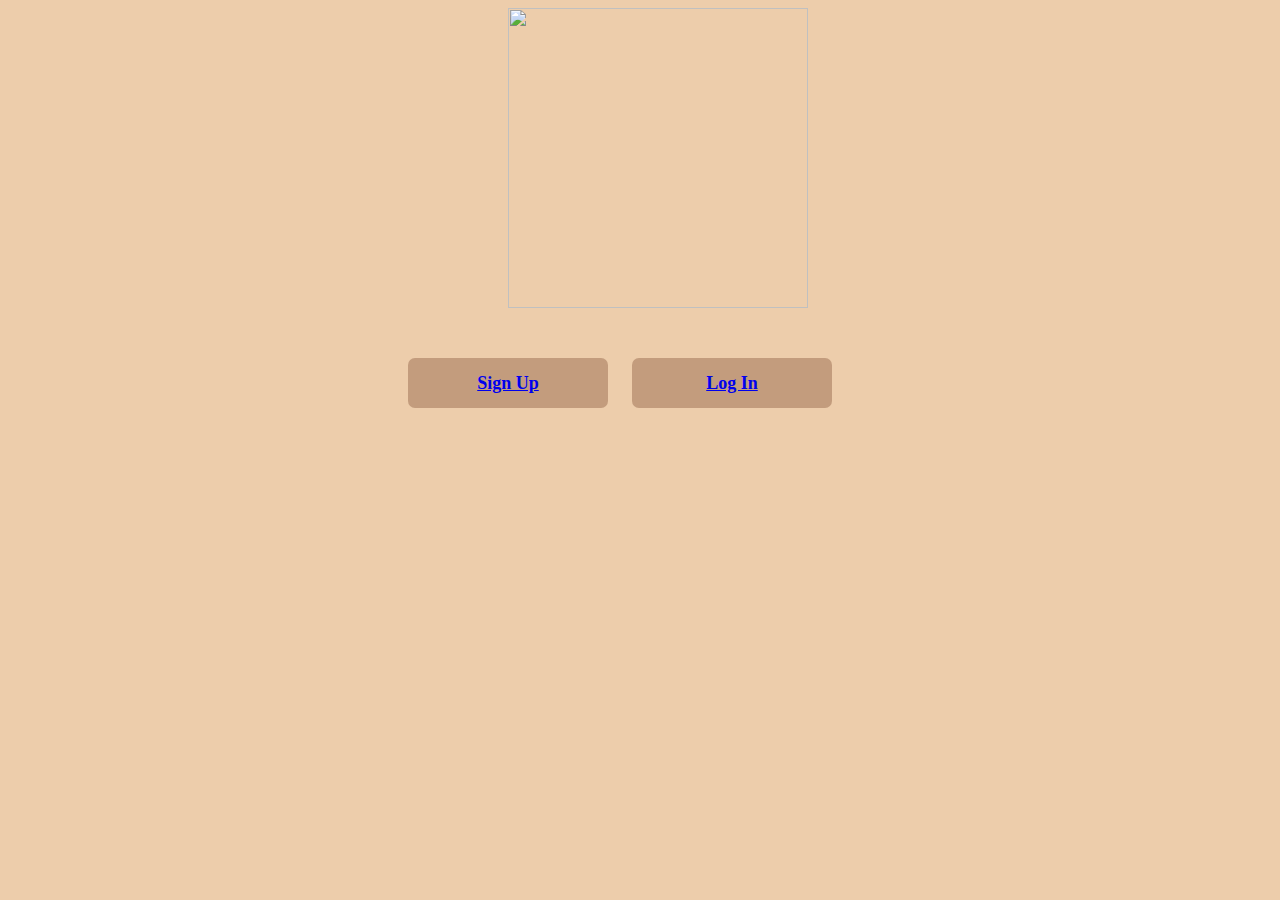
==== index.html @ 1c031376 "Merge pull request #1 from Nandanaanand5/Nandanaanand5-patch-1" ====
<!DOCTYPE html>
<html lang="en">
<head>
    <meta charset="UTF-8">
    <meta name="viewport" content="width=device-width, initial-scale=1.0">
    <title>Questo</title>
    <link rel="stylesheet" href="style.css" type="text/css">
</head>

<body style="background-color: rgb(237, 205, 171);">
   
    <img  class="image1" src="https://encrypted-tbn0.gstatic.com/images?q=tbn:ANd9GcQjYHK4uNbgpQfTmgcIhONgwsupbWpPRUOonw&usqp=CAU">
    <button style="margin-left: 400px" class="btn" type="button">
        <a href="sign.html">Sign Up</a>
    </button>
    <button style="margin-left: 20px" class="btn" type="button">
        <a href="form.html">Log In</a>
    </button>

    

    
    
</body>
</html>
---- style.css ----
.image1 {
    height: 300px;
    width: 300px;
    text-align: center;
    display: flex;
    justify-content: center;
    align-items: center;
    padding-left: 500px;
   
}
.btn{
    height:50px;
    width:200px;
    background-color: rgba(82, 27, 4, 0.272);
    border-radius: 7px;
    font-size:large;
    font-weight: bold;
    font-family:Great Vibes;
    text-emphasis-color: rgb(237, 205, 171);
  margin-top: 50px;
  margin-left: 300px;

}
.btn:hover{
    background:#ffff ;
}

input[type="text"],
input[type="password"] {
    width: 100%;
    padding: 10px;
    border: 1px solid #ccc;
    border-radius: 5px;
    font-size: 16px;
}

button {
    width: 100%;
    padding: 10px;
    background-color: #007BFF;
    border: none;
    border-radius: 5px;
    color: #fff;
    font-size: 16px;
    cursor: pointer;
    transition: background-color 0.3s;
}

button:hover {
    background-color: #0056b3;
}
#animated-logo {
    width: 250px; /* Set the width and height to match your logo's dimensions */
    height: 250px;
    animation: spin 2s linear infinite; /* Apply the animation */
}
.head
{
    text-align: center;
    margin-top: 0;
    font-weight: bolder;
    margin-left: 300px;
    

}
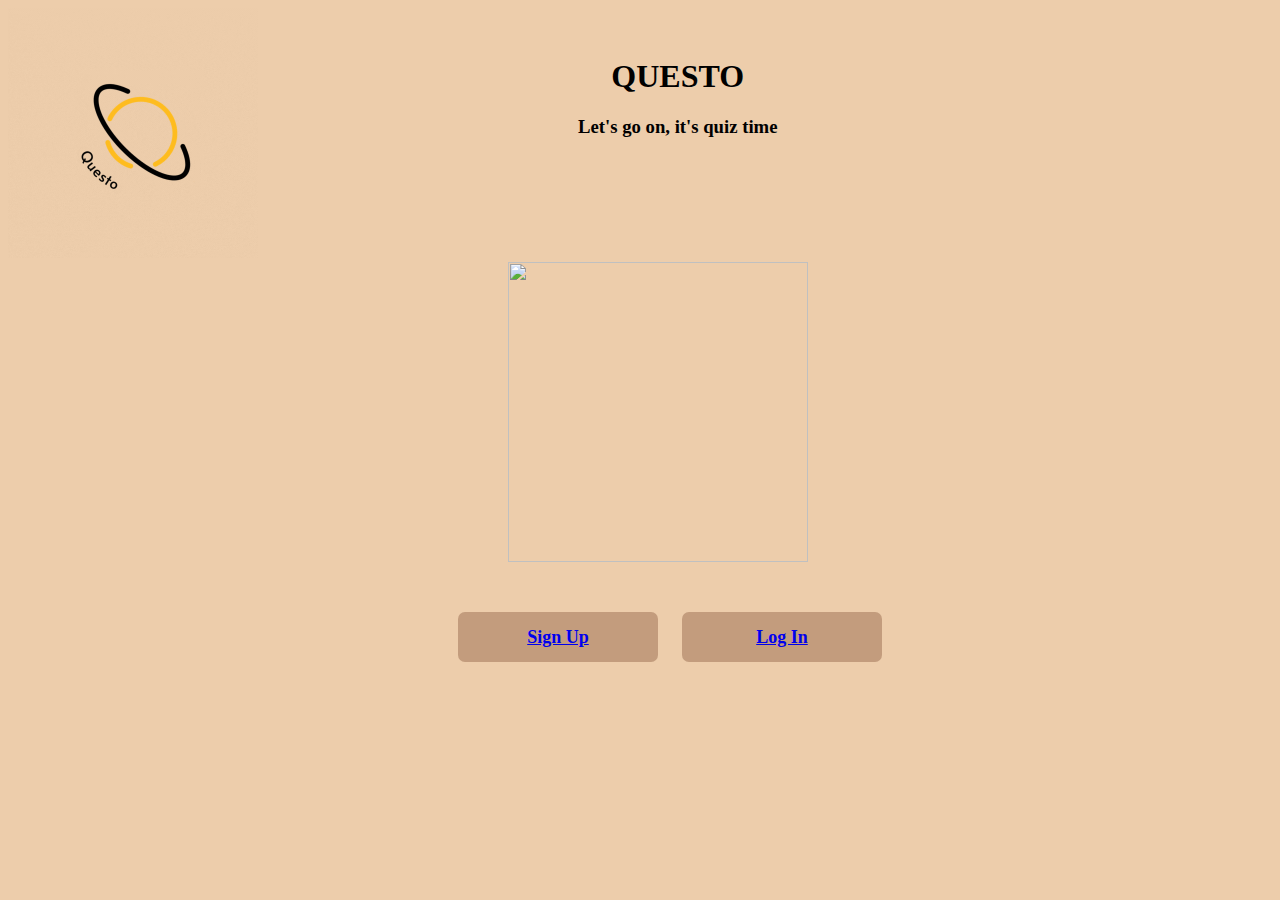
==== commit 7dc6b602: "Update index.html" ====
--- a/index.html
+++ b/index.html
@@ -5,21 +5,33 @@
     <meta name="viewport" content="width=device-width, initial-scale=1.0">
     <title>Questo</title>
     <link rel="stylesheet" href="style.css" type="text/css">
+    <style>
+        .container {
+            display: flex;
+        }
+
+        .logo-container {
+            margin-right: 20px;
+        }
+    </style>
 </head>
 
 <body style="background-color: rgb(237, 205, 171);">
-   
-    <img  class="image1" src="https://encrypted-tbn0.gstatic.com/images?q=tbn:ANd9GcQjYHK4uNbgpQfTmgcIhONgwsupbWpPRUOonw&usqp=CAU">
-    <button style="margin-left: 400px" class="btn" type="button">
+    <div class="container">
+        <div class="logo-container">
+            <img src="Purple Lines Astronomy Animated Logo (3).gif" alt="Your Animated Logo" id="animated-logo">
+        </div>
+        <div class="heading-container">
+            <h1 class="head" style="margin-top: 50px; margin-left: 300px;">QUESTO</h1>
+            <h3 class="head" >Let's go on, it's quiz time</h3>
+        </div>
+    </div>
+    <img class="image1" src="https://encrypted-tbn0.gstatic.com/images?q=tbn:ANd9GcQjYHK4uNbgpQfTmgcIhONgwsupbWpPRUOonw&usqp=CAU">
+    <button style="margin-left: 450px" class="btn" type="button">
         <a href="sign.html">Sign Up</a>
     </button>
     <button style="margin-left: 20px" class="btn" type="button">
         <a href="form.html">Log In</a>
     </button>
-
-    
-
-    
-    
 </body>
-</html>+</html>
